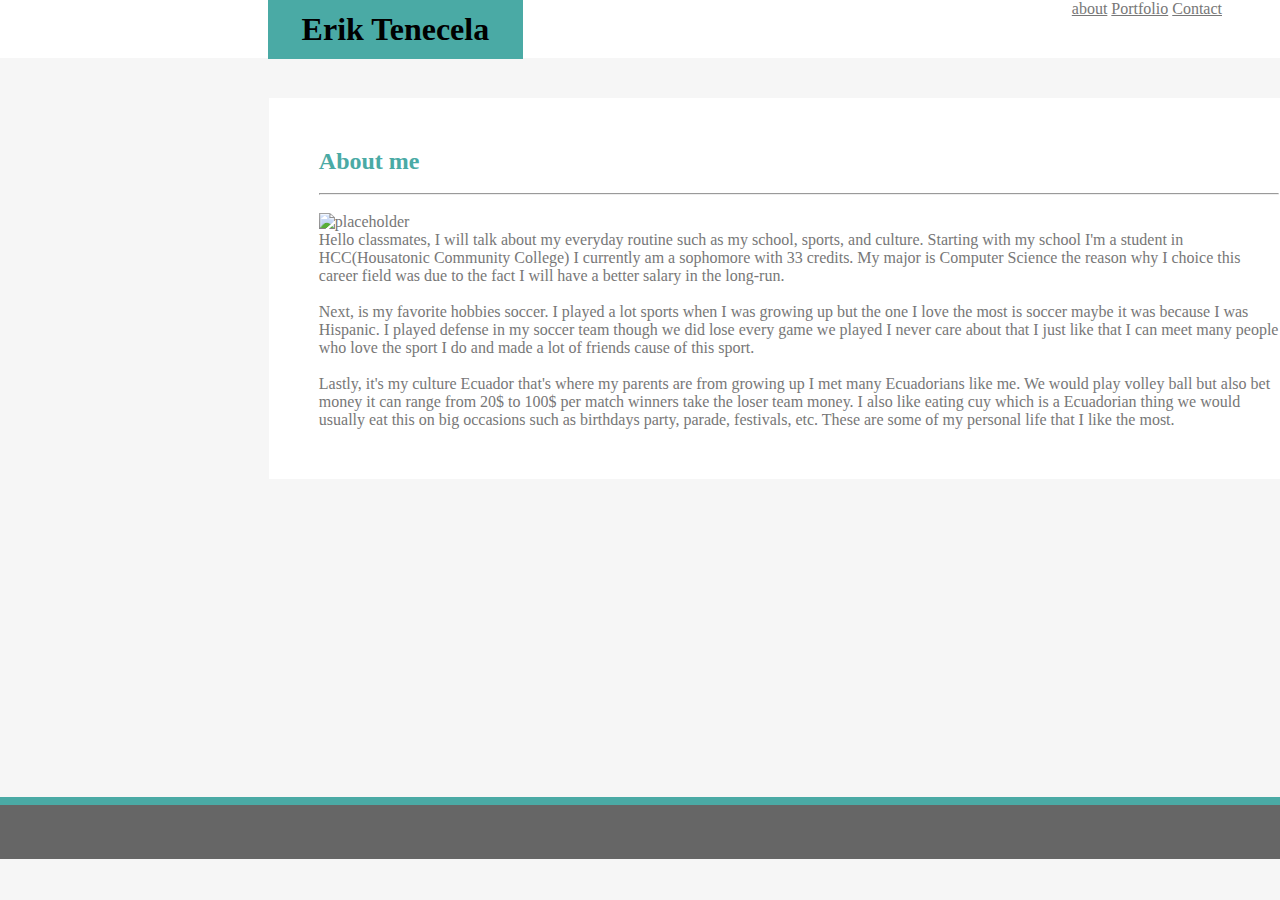
==== index.html @ ef3f1742 "initial site files" ====
<!DOCTYPE html>
<html>

<head>
    <title>Erik Tenecela</title>
    <link rel="stylesheet" href="assets/css/style.css" />
    

</head>

<body>

    <header>
        <h1 class="your-name">Erik Tenecela</h1>
        <div class="buttons">
            <nav>
                <a href="index.html" style="color:#777777" ;>about</a>
                <a href="Portfolio.html" style="color:#777777" ;>Portfolio</a>
                <a href="contact.html" style="color:#777777" ;>Contact</a>
            </nav>
        </div>
    </header>
    <main>
        <div class="article">
            <h2>
                About me</h2>
            <br>
            <hr>
            <br>
           
                <img src="https://via.placeholder.com/150"alt="placeholder" title="testing"class="float">
            
            <p>Hello classmates, I will talk about my everyday routine such as my school, sports, and culture.
                Starting with my school I'm a student in HCC(Housatonic Community College) I currently am a sophomore
                with 33 credits. My major is Computer Science the reason why I choice this career field was due to
                the fact I will have a better salary in the long-run.<br><br>
                Next, is my favorite hobbies soccer. I played a lot sports when I was growing up but the one I love
                the most is soccer maybe it was because I was Hispanic.
                I played defense in my soccer team though we did lose every game we played I never care about that
                I just like that I can meet many people who love the sport I do and made a lot of friends cause of
                this sport.<br><br>
                Lastly, it's my culture Ecuador that's where my parents are from growing up I met many Ecuadorians
                like me. We would play volley ball but also bet money it can range from 20$ to 100$ per match
                winners take the loser team money. I also like eating cuy which is a Ecuadorian thing we would usually
                eat this on big occasions such as birthdays party, parade, festivals, etc. These are some of my personal
                life that I like the most.
            </p>
    </main>

    </div>
    <footer class="footer">


    </footer>




</body>

</html>
---- assets/css/style.css ----
*{
    margin: 0;
    padding: 0;
    /* box-sizing: border-box; */
    /* text-align: center; */
    
}
.your-name{
    background-color: #4aaaa5;
    width:20%;
    float:left;
    padding: 11px;
    font-family:Georgia, 'Times New Roman', Times, serif;
    Text-align:center; 
    margin-left:210px;
}
#name {
    background-color:#ffffff;
    border-color:#cccccc;
    width: 30%;
    float: right;
    margin-right: 50%;


}
.article {
    padding:50px;
    display: grid;
    background-color:#ffffff;
    /* max-width:960px; */
    height:50%;
    /* float: center; */
    /* border: #dddddd 5px; */
    color:#777777;
    padding-bottom:50px;
    /* position: relative; */
    max-height:100%;
    /* margin: 0 auto; */
    /* margin: 40px 40px 270px 270px; */
    margin-left:28%;
    margin-top:40px;
    /* width:70%; */
    /* padding-left:0px; */
    width:960px;
    /* text-align:right; */
    margin-right: 20px;
    
    
     
}
html, body{
    background-color:#f6f6f6;
    height:100%;
    /* margin:0; */
    min-height:77.7%;
    /* grid-area: 960px; */
    
}
header{
    padding:58px;
    background-color:#ffffff;
    padding-top: 0px;
    border-color:#666666;
    margin-left:0px;
}
h2{
    text-align:left;
    color: #4aaaa5;
    
}
.footer{
    background: #666666;
    height:53.5px;
    clear:both;
    border-top:8px solid #4aaaa5;
    position: relative; 
    /* bottom:0px; */
    /* left:0px; */
    /* bottom:0px; */
    

    
    
    
}
.buttons{
    float:right;
    color: #777777;
    text-decoration-color: #777777;
    

    
}
.contact-container{
    padding:70px;
    margin-top:50px;
    background-color:#ffffff;
    width:50%;
    margin-left:266px;
    float:center;
}
main{
    min-height: 77.7%;
    max-width:960px;
}
.float{
    float:right;
}
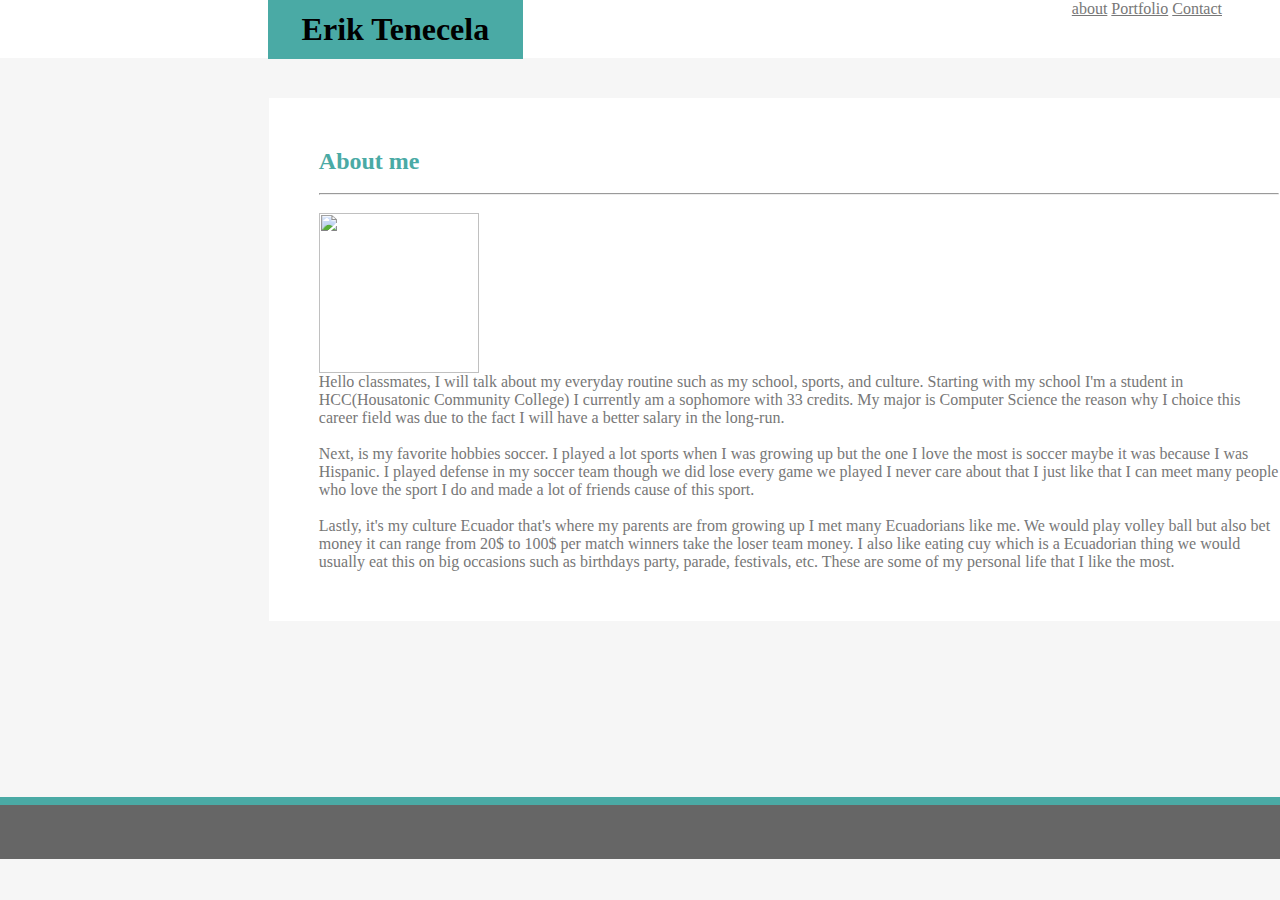
==== commit b240ba3c: "initial sit files" ====
--- a/index.html
+++ b/index.html
@@ -28,7 +28,7 @@
             <hr>
             <br>
            
-                <img src="https://via.placeholder.com/150"alt="placeholder" title="testing"class="float">
+                <img src="images/lorempixel.jpg" width="160" height="160" atl= "placeholder" style="float:left;" >
             
             <p>Hello classmates, I will talk about my everyday routine such as my school, sports, and culture.
                 Starting with my school I'm a student in HCC(Housatonic Community College) I currently am a sophomore
--- a/assets/css/style.css
+++ b/assets/css/style.css
@@ -92,17 +92,37 @@
     
 }
 .contact-container{
-    padding:70px;
+    padding:170px;
     margin-top:50px;
     background-color:#ffffff;
     width:50%;
     margin-left:266px;
     float:center;
+    color:#777777;
+
 }
 main{
     min-height: 77.7%;
     max-width:960px;
 }
-.float{
-    float:right;
+#submit{
+    font-size:20px;
+    background-color:#4aaaa5;
+    color:whitesmoke;
+    border:none;
+    float:left;
+    margin-top:20px;
+    padding:10px 30px;
+}
+#message{
+    padding:50px;
+    float:left;
+    height:70px;
+}
+#contact{
+    /* margin-bottom:190px; */
+    /* height:30px; */
+}
+input{
+    width:90%;
 }